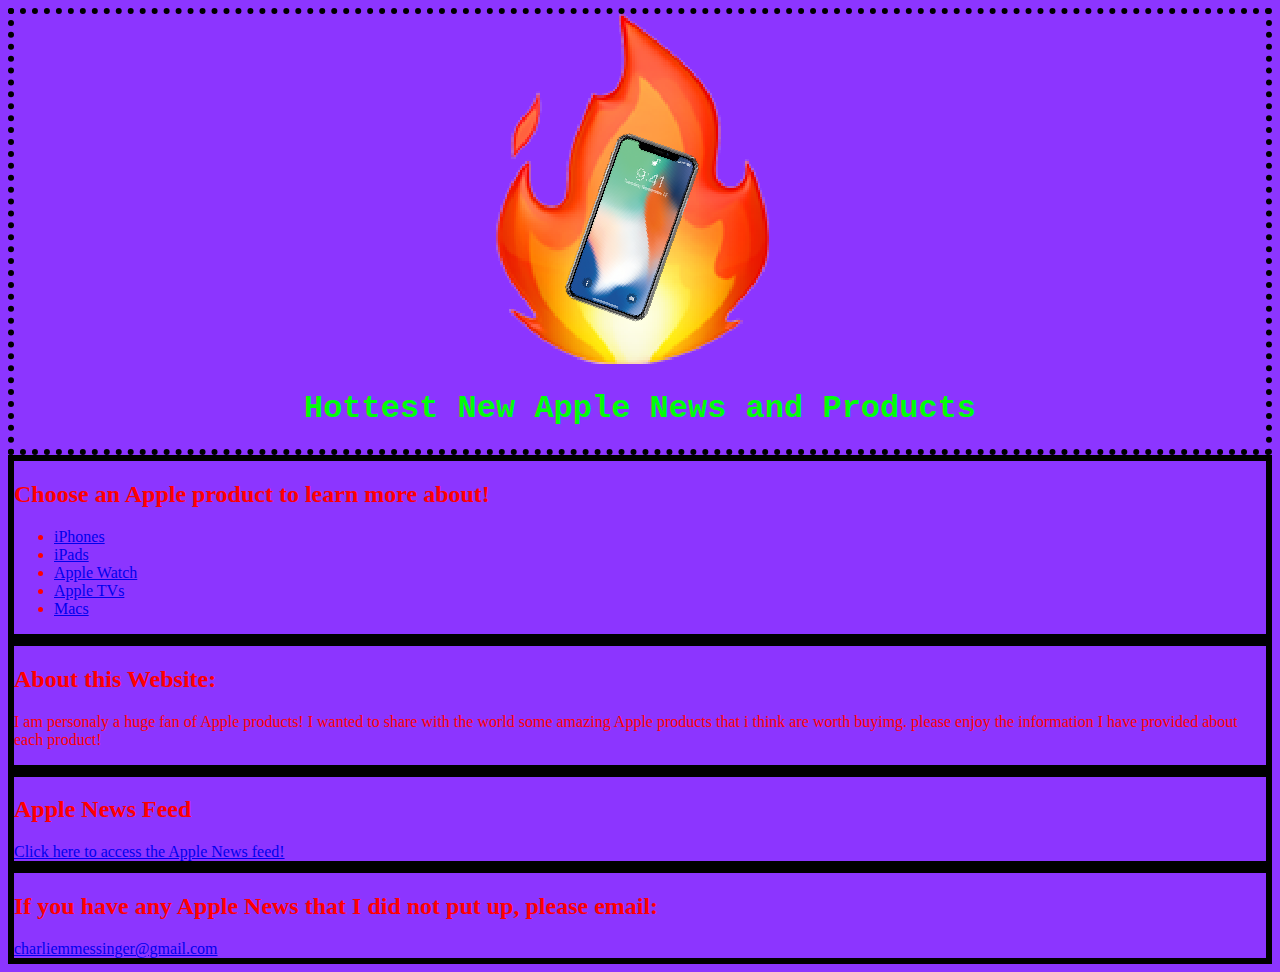
==== index.html @ 70cef1f6 "Update index.html" ====
<!DOCTYPE html>
<html>
<head>

    <title>Hottest Apple Stuff</title>
    <meta charset='utf-8'>
     <link href="index.css" rel="stylesheet" type="text/css">

    <!-- page config goes here in the head -->

</head>
<body>

<header>
    <a href=""<h1><img src=Header.png></h1></a>
    <h1>Hottest New Apple News and Products</h1>

   
</header>
<section>
<div>  
  <h2>Choose an Apple product to learn more about!</h2>
  <ul>
      <li><a href="phonesintro.html">iPhones</a></li>
      <li><a href="iPadintro.html">iPads</a></li>
      <li><a href="awintro.html">Apple Watch</a></li>
      <li><a href="tvintro.html">Apple TVs </a></li>
      <li><a href="macintro.html">Macs </a></li>
      
  </ul>
  </div>
</section>
<section>
<div>
  <h2>About this Website:</h2>
  <p>
    I am personaly a huge fan of Apple products! I wanted to share with the world some amazing Apple products that i think are worth buyimg. please enjoy the information I have provided about each product!
  </p>
</div> 
 
<div>
<h2>Apple News Feed</h2>
<a href= 'newsfeed.html'> Click here to access the Apple News feed!</a>
</div>

<div>
<h2>If you have any Apple News that I did not put up, please email:</h2>
<a href='mailto:charliemmessinger@gmail.com'>charliemmessinger@gmail.com</a>
</div>
 
</section>
</body>
</html>
---- index.css ----
header {
  text-align: center;
  border:6px dotted black;
  color: #00ff08;
  font-family: Courier New;
}

body {
    background-color: #8c35ff;
}
div {
  border: 6px solid black;
  color:#ff0000;
}

div2

p {
  font-family: Courier New;
  color: #000000;
}
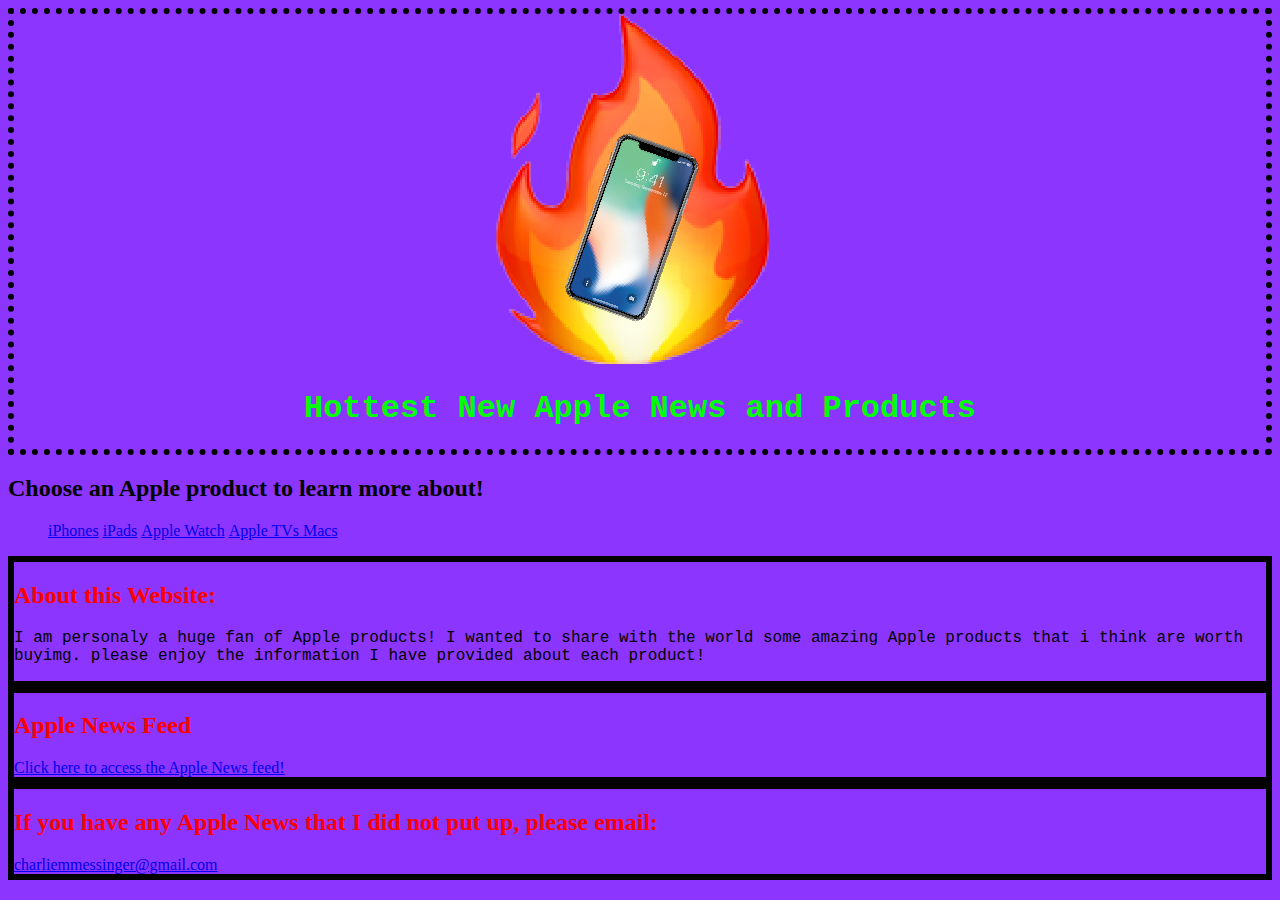
==== commit 8a91d34d: "Update index.html" ====
--- a/index.html
+++ b/index.html
@@ -18,9 +18,9 @@
    
 </header>
 <section>
-<div>  
+
   <h2>Choose an Apple product to learn more about!</h2>
-  <ul>
+  <ul id="nav">
       <li><a href="phonesintro.html">iPhones</a></li>
       <li><a href="iPadintro.html">iPads</a></li>
       <li><a href="awintro.html">Apple Watch</a></li>
@@ -28,7 +28,7 @@
       <li><a href="macintro.html">Macs </a></li>
       
   </ul>
-  </div>
+ 
 </section>
 <section>
 <div>
--- a/index.css
+++ b/index.css
@@ -13,9 +13,12 @@
   color:#ff0000;
 }
 
-div2
+li{
+  display: inline;
+}
+  
 
 p {
   font-family: Courier New;
   color: #000000;
-}+}
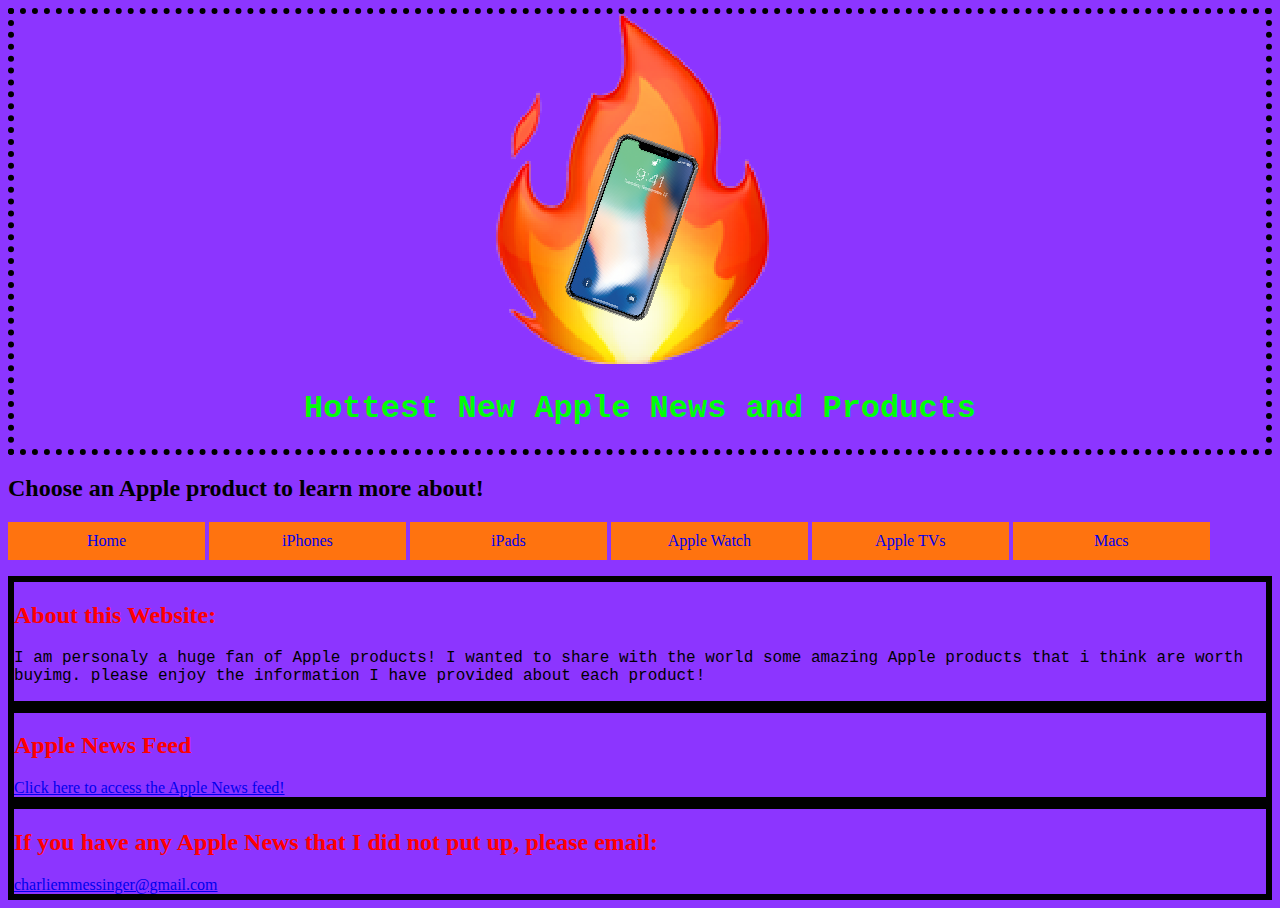
==== commit 566a5cd0: "Update index.html" ====
--- a/index.html
+++ b/index.html
@@ -21,6 +21,7 @@
 
   <h2>Choose an Apple product to learn more about!</h2>
   <ul id="nav">
+      <li><a href="index.html">Home</a></li>
       <li><a href="phonesintro.html">iPhones</a></li>
       <li><a href="iPadintro.html">iPads</a></li>
       <li><a href="awintro.html">Apple Watch</a></li>
--- a/index.css
+++ b/index.css
@@ -13,10 +13,25 @@
   color:#ff0000;
 }
 
-li{
+#nav li{
   display: inline;
 }
-  
+#nav a {
+    display: inline-block;
+    padding: 10px;
+    background-color: #ff730f;
+    width: 14%;
+  text-decoration: none;
+  text-align: center;
+}
+
+#nav a:hover{
+background-color: #fffa00;
+}
+
+#nav{
+padding: 0px;
+}
 
 p {
   font-family: Courier New;
